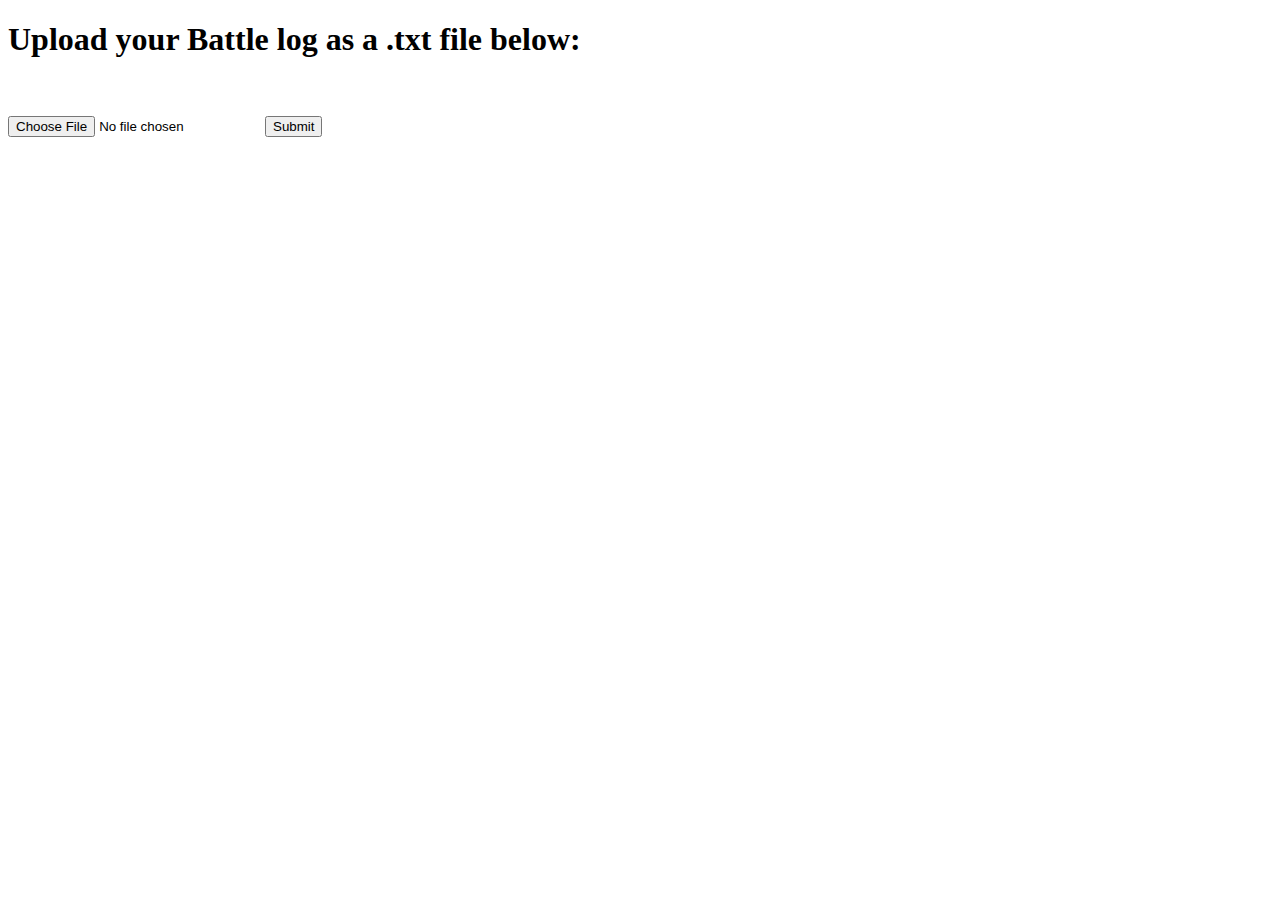
==== templates/index.html @ 53b240c6 "initial deploy" ====
<!DOCTYPE html>
<html>

    <head>
    </head>

    <body>
        <h1>Upload your Battle log as a .txt file below:</h1><br /><br />
        <form action = "http://localhost:8000/uploader" method = "POST" enctype = "multipart/form-data">
            <input type="file" name="file"/>
            <input id="sub" type="submit"/>
        </form>
        <div id="results"></div>
    </body>

</html>
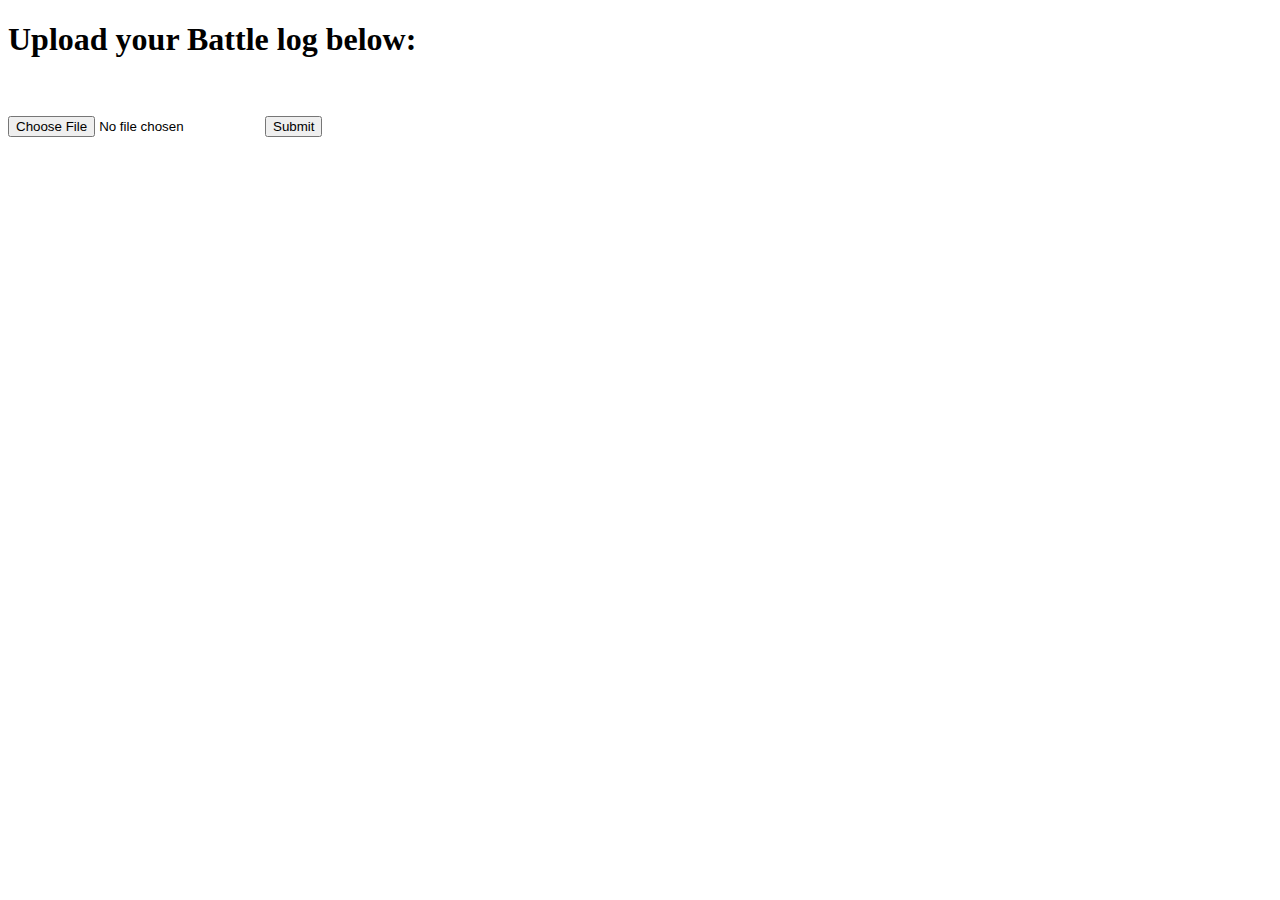
==== commit 3f7d37a4: "wording change" ====
--- a/templates/index.html
+++ b/templates/index.html
@@ -5,8 +5,8 @@
     </head>
 
     <body>
-        <h1>Upload your Battle log as a .txt file below:</h1><br /><br />
-        <form action = "http://localhost:8000/uploader" method = "POST" enctype = "multipart/form-data">
+        <h1>Upload your Battle log below:</h1><br /><br />
+        <form action = "http://pokelitics.herokuapp.com/uploader" method = "POST" enctype = "multipart/form-data">
             <input type="file" name="file"/>
             <input id="sub" type="submit"/>
         </form>
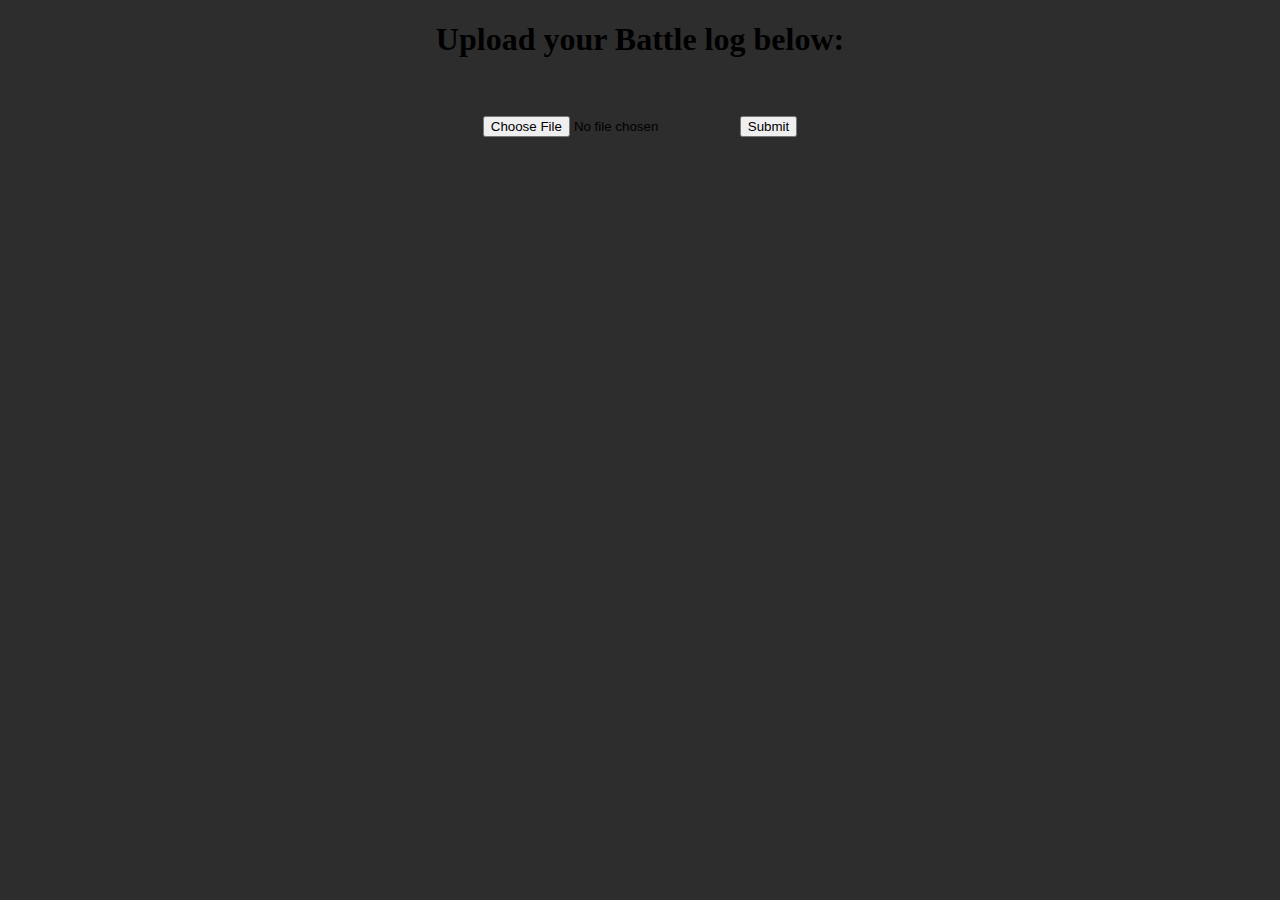
==== commit d6ab2ade: "style changes" ====
--- a/templates/index.html
+++ b/templates/index.html
@@ -2,9 +2,9 @@
 <html>
 
     <head>
+        <link rel="stylesheet" href="{{ url_for('static',filename='styles/main_style.css') }}">
     </head>
-
-    <body>
+    <body style="background:#2D2D2D; text-align:center;">
         <h1>Upload your Battle log below:</h1><br /><br />
         <form action = "http://pokelitics.herokuapp.com/uploader" method = "POST" enctype = "multipart/form-data">
             <input type="file" name="file"/>
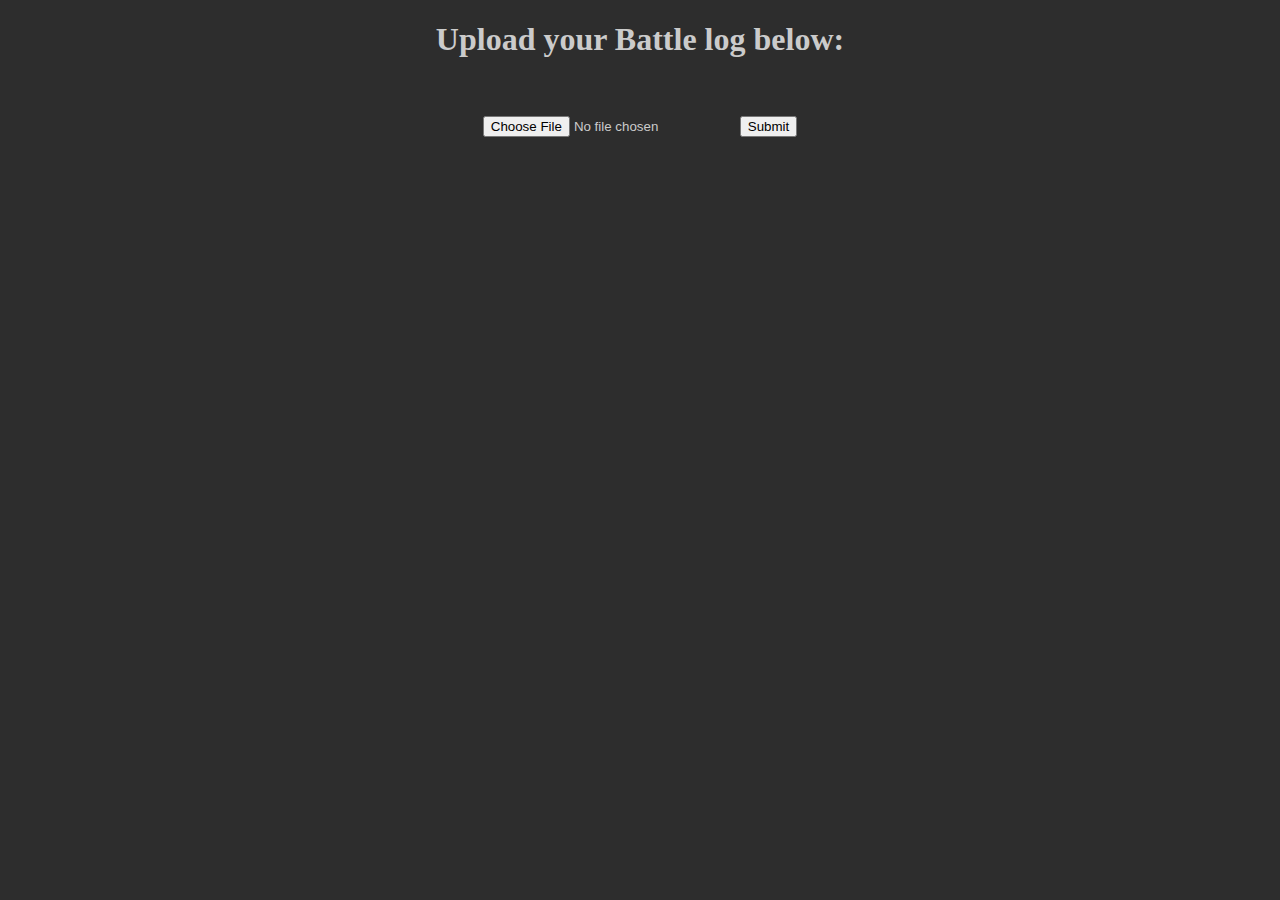
==== commit e7e286da: "more style changes" ====
--- a/templates/index.html
+++ b/templates/index.html
@@ -4,7 +4,7 @@
     <head>
         <link rel="stylesheet" href="{{ url_for('static',filename='styles/main_style.css') }}">
     </head>
-    <body style="background:#2D2D2D; text-align:center;">
+    <body style="background:#2D2D2D; text-align:center; color:#CBCBCB;">
         <h1>Upload your Battle log below:</h1><br /><br />
         <form action = "http://pokelitics.herokuapp.com/uploader" method = "POST" enctype = "multipart/form-data">
             <input type="file" name="file"/>
